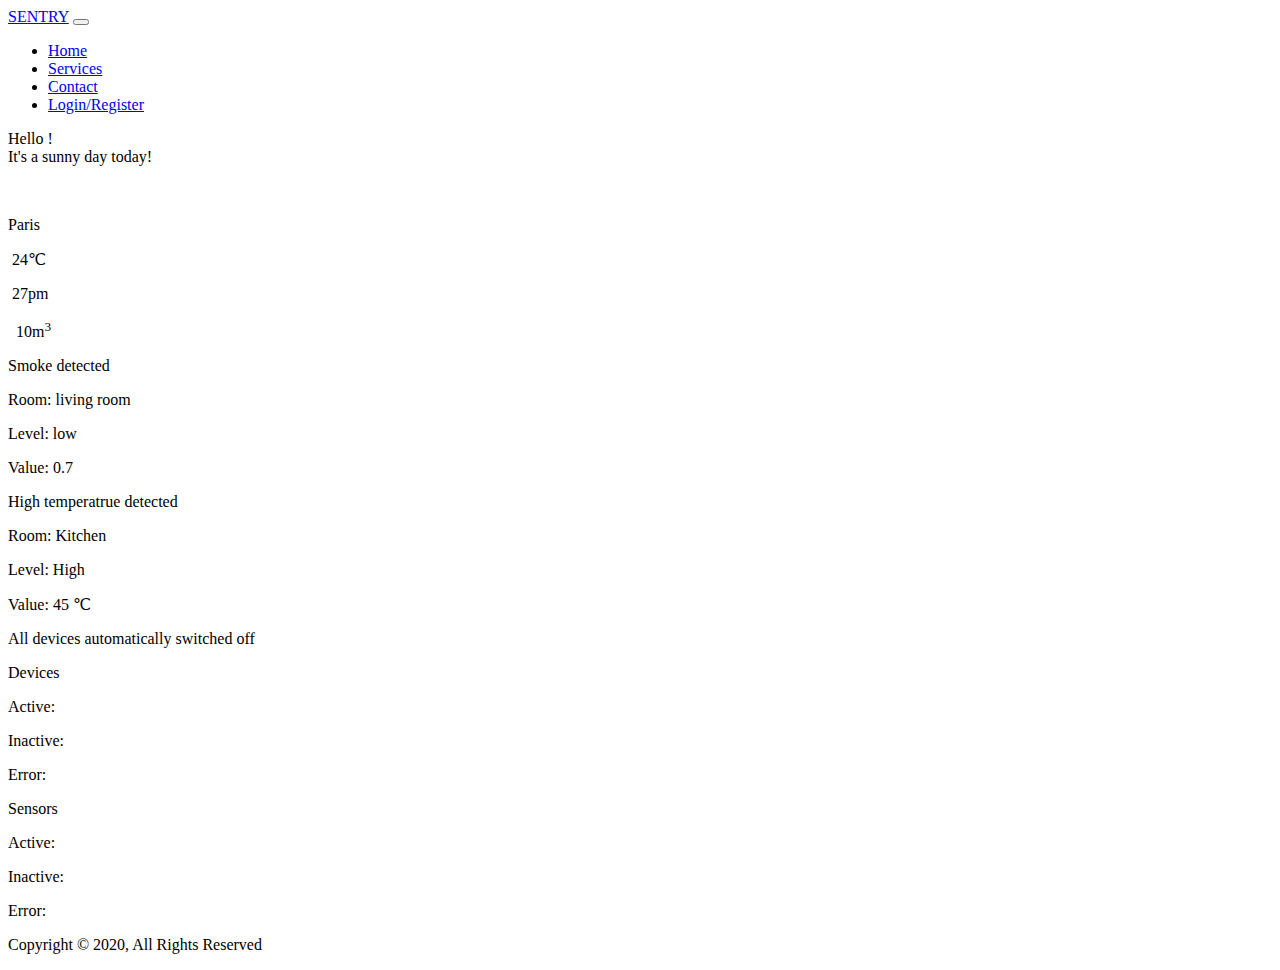
==== Sentry/src/main/resources/templates/dashboard.html @ 83f6f96f "Merge pull request #28 from Sentry-Project/Resminos-patch-5" ====
<!DOCTYPE html>
<html xmlns:th="http://www.thymeleaf.org"
	  xmlns:sec="http://www.thymeleaf.org/thymeleaf-extras-springsecurity3">
<head>
<title>Sentry|Dashboard</title>
  <meta charset="UTF-8">
  <meta http-equiv="X-UA-Compatible" content="IE=edge">
  <meta name="viewport" content="width=device-width, initial-scale=1.0">   
  <link href="https://cdn.jsdelivr.net/npm/bootstrap@5.0.0-beta3/dist/css/bootstrap.min.css" rel="stylesheet" integrity="sha384-eOJMYsd53ii+scO/bJGFsiCZc+5NDVN2yr8+0RDqr0Ql0h+rP48ckxlpbzKgwra6" crossorigin="anonymous">
  <link rel="shortcut icon" type="image/x-icon" href="favicon.ico">
  <link rel="stylesheet" href="https://use.fontawesome.com/releases/v5.15.1/css/all.css" integrity="sha384-vp86vTRFVJgpjF9jiIGPEEqYqlDwgyBgEF109VFjmqGmIY/Y4HV4d3Gp2irVfcrp" crossorigin="anonymous">
  <link rel="preconnect" href="https://fonts.gstatic.com">
 <link href="https://fonts.googleapis.com/css2?family=Karla&display=swap" rel="stylesheet">
  <link rel="stylesheet" th:href="@{/css/style.css}">
</head>

<body>

<!-- MAIN NAVBAR  -->
<nav class="navbar navbar-expand-lg navbar-light sticky-top">
	<div class="container-fluid">
		<a class="navbar-brand" href="#">SENTRY</a>
		<button class="navbar-toggler" type="button" data-bs-toggle="collapse" data-bs-target="#navbarNav" aria-controls="navbarNav" aria-expanded="false" aria-label="Toggle navigation">
			<span class="navbar-toggler-icon"></span>
		</button>
		<div class="collapse navbar-collapse" id="navbarNav">
			<ul class="navbar-nav ms-auto">
				<!--        <span th:if="${session.user}">-->
				<!--          <li th:if="${session.user}" class="nav-item" sec:authorize="isAuthenticated()">-->
				<!--            <a class="nav-link" th:href="@{/dashboard}">Welcome</a>-->
				<!--          </li>-->
				<!--          <li th:if="${session.user}" class="nav-item" sec:authorize="isAuthenticated()">-->
				<!--            <a class="nav-link" th:href="@{/dashboard}">Room</a>-->
				<!--          </li>-->
				<!--          <li th:if="${session.user}" class="nav-item" sec:authorize="isAuthenticated()">-->
				<!--            <a class="nav-link" th:href="@{/dashboard}">Settings</a>-->
				<!--          </li>-->
				<!--          <li th:if="${session.user}" class="nav-item" sec:authorize="isAuthenticated()">-->
				<!--            <a class="nav-link" th:href="@{/logout}">SignOut</a>-->
				<!--          </li>-->
				<!--        </span>-->

				<!--        <span th:unless="${session.user}">-->

				<li class="nav-item">
					<a class="nav-link active" aria-current="page" href="index.html">Home</a>
				</li>
				<li class="nav-item">
					<a class="nav-link" href="#services">Services</a>
				</li>
				<li class="nav-item">
					<a class="nav-link" href="#contact">Contact</a>
				</li>
				<li class="nav-item">
					<a class="nav-link" href="login">Login/Register</a>
				</li>


				<!--        </>span>-->


			</ul>
		</div>
	</div>
</nav>



<script src="https://cdn.jsdelivr.net/npm/bootstrap@5.0.0-beta3/dist/js/bootstrap.bundle.min.js" integrity="sha384-JEW9xMcG8R+pH31jmWH6WWP0WintQrMb4s7ZOdauHnUtxwoG2vI5DkLtS3qm9Ekf" crossorigin="anonymous"></script>
  
<div class="container">

		  <div class="row row-cols-1 align-items-stretch g-4 py-5">
      			<div class="card card-cover h-300 overflow-hidden text-white rounded-10 shadow-lg" id= "board">
      				<div class="row p-5 pb-3 pt-lg-5 align-items-center">
						<div class="col-lg-9 col-md-9 col-sm-12 col-xs-12">

							<p>Hello <span th:text="${session.user.firstName} + ${session.user.lastName}" >!</span>
								<br/>It's a
								sunny day
								today!</p>
						 	<br/>
						 	<p>Paris</p>
				        </div>

			            <div class="col-lg-3 col-md-3 col-sm-12 col-xs-12 p-0">
			            	<div class="row row-cols-3 row-cols-sm-3 row-cols-md-1 row-cols-lg-1" >
			            		<div class="col d-flex align-items-start">
								        <i class="fas fa-temperature-low pt-lg-2"></i>	
								        <p class="pt-lg-2">&nbsp;24&#8451</p>
					            </div>

					            <div class="col d-flex align-items-start">
						            	<i class="fas fa-wind pt-lg-2"></i>		
						            	<p class="pt-lg-2">&nbsp;27pm</p>
					            </div>

					            <div class="col d-flex align-items-start">
						            	<i class="fas fa-tint pt-lg-2"></i> 
						                <p class="pt-lg-2 text-center">&nbsp;&nbsp;10m<sup>3</sup></p>
					            </div>
					        </div>
			            </div>
			        </div>
		        </div>
		    </div>
		
    <div class="row">
    	<div class="col-lg-8 col-md-12 col-sm-12 col-xs-12">
    		<div class="card align-items-start" id="card_info">
    			<div class="card-body py-5">
    			
    			
    	
    				<div class="alert1 d-flex p-3">
						<i class="fas fa-exclamation-circle fa-2x me-4" style="color: green"></i>
						<div class="content">
						      <p>Smoke detected</p>
						      <p>Room: living room</p>
						      <p>Level: low</p>
						      <p>Value: 0.7</p>
						</div>
					</div>
					<div th:each="s: ${sensor}" class="alert1 d-flex p-3">
						<i class="fas fa-exclamation-circle fa-2x me-4" style="color: red"></i>
						<div   class="content">
						
<!-- 							<div th:each="u:${strings}" class="col-md-4 col-sm-12 Kitchen"  > -->
<!--      <img class="img_rooms" src="../images/Kitchenimage.png" th:data-param1="${u.getRId()}" -->
<!-- 		  onclick="getRoom(this.getAttribute('data-param1'))"/> -->
<!-- 		<div class="texte_centrer" > -->
<!-- 		    <div th:text="${u.getrname()}"></div> -->
		    
		    
						     <p >High temperatrue detected</p>
						      <p>Room: Kitchen</p>
						      <p>Level: High</p>
						      
						      
						      <p th:text="${s.getSensorValue()}">Value: 45 &#8451</p>
						</div>
					</div>

                    <div class="p-3">
						<div class="alert alert-danger" role="alert">All devices automatically switched off</div>
					</div>

			    </div>
    	    </div>
        </div>


    	<div class="col-lg-4 col-md-12 col-sm-12 col-xs-12">
    		<div class="py-4">
	    	<div class="pt-lg-2" id="card_info">
	    		<p class="text-center mt-2">Devices</p>
	    		<p class="text-left p-2">Active: <spam th:text="${deviceactive}"></spam></p>
	    		<p class="text-left p-2">Inactive: <spam th:text="${deviceinactive}"></spam></p>
	    		<p class="text-left p-2">Error:  <spam th:text="${deviceerror}"></spam></p>
	    	</div>
	        </div>

	        <div class="py-2">	
	        <div class="pt-lg-2" id="card_info">
	        	<p class="text-center mt-2">Sensors
	        	 </p>
	        	<p class="text-left p-2">Active: <spam th:text="${sensoractive}"></spam></p>
	    		<p class="text-left p-2">Inactive: <spam th:text="${sensorinactive}"> </spam></p>
	    		<p class="text-left p-2">Error: <spam th:text="${sensorerror}"></p>
		    </div> 
		    </div>

    	</div>
    
 	
    </div>
</div>

<!-- FOOTER -->
  <footer id="footer">
    <div class="container">
      <p>Copyright &copy; 2020, All Rights Reserved</p>
    </div>
  </footer>

</body>
</html>
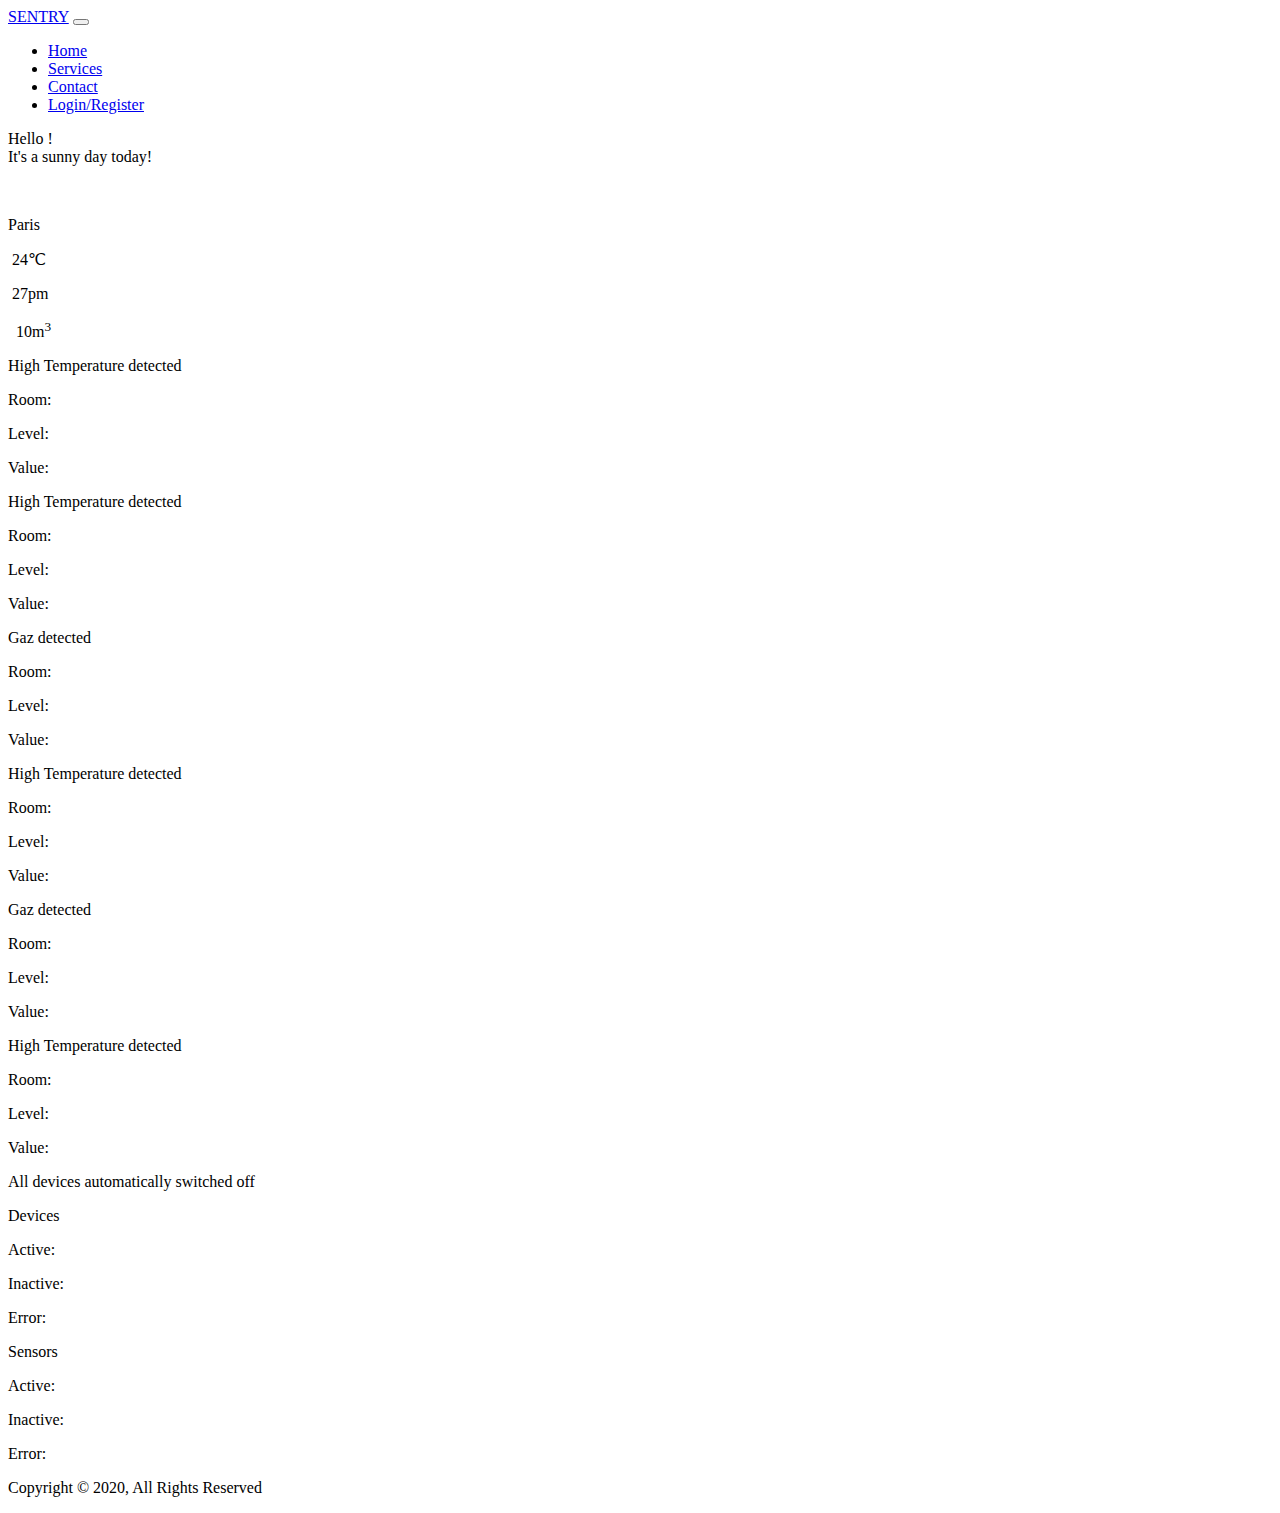
==== commit d0c65d8d: "Alert updates (#31)" ====
--- a/Sentry/src/main/resources/templates/dashboard.html
+++ b/Sentry/src/main/resources/templates/dashboard.html
@@ -110,40 +110,75 @@
     		<div class="card align-items-start" id="card_info">
     			<div class="card-body py-5">
     			
-    			
-    	
-    				<div class="alert1 d-flex p-3">
-						<i class="fas fa-exclamation-circle fa-2x me-4" style="color: green"></i>
-						<div class="content">
-						      <p>Smoke detected</p>
-						      <p>Room: living room</p>
-						      <p>Level: low</p>
-						      <p>Value: 0.7</p>
-						</div>
+
+    				<div th:each="s: ${sensor}" class="alert1 d-flex p-3">
+    					
+						<i th:if="${map.get(s).getSensorType() == 'Temperature'} and ${s.getSensorValue() > 60}" class="fas fa-exclamation-circle fa-2x me-4" style="color: red"></i>
+						<div th:if="${map.get(s).getSensorType() == 'Temperature'} and ${s.getSensorValue() > 60}" class="content">
+						      <p>High Temperature detected</p>
+						      <p>Room: <spam th:text="${map.get(s).getRoom().getrname()}"></spam> </p>
+						      <p>Level: <spam th:text="${highlevel}"></spam> </p>
+						      <p> Value: <spam  th:text="${s.getSensorValue()}"></spam>  </p>
+						
+						</div>
+						
+						<i th:if="${map.get(s).getSensorType() == 'Temperature'} and ${s.getSensorValue() > 50} and ${s.getSensorValue() < 60}" class="fas fa-exclamation-circle fa-2x me-4" style="color: green"></i>
+						<div th:if="${map.get(s).getSensorType() == 'Temperature'} and ${s.getSensorValue() > 50} and ${s.getSensorValue() < 60}" class="content">
+						      <p>High Temperature detected</p>
+						      <p>Room: <spam th:text="${map.get(s).getRoom().getrname()}"></spam> </p>
+						      <p>Level: <spam th:text="${lowlevel}"></spam> </p>
+						      <p> Value: <spam  th:text="${s.getSensorValue()}"></spam>  </p>
+						
+						</div>
+						
+						
+						
+						
+						<i th:if="${map.get(s).getSensorType() == 'Gas'} and ${s.getSensorValue() > 50} and ${s.getSensorValue() < 60}" class="fas fa-exclamation-circle fa-2x me-4" style="color: green"></i>
+						<div th:if="${map.get(s).getSensorType() == 'Gas'} and ${s.getSensorValue() > 50} and ${s.getSensorValue() < 60}" class="content">
+						      <p>Gaz detected</p>
+						      <p>Room: <spam th:text="${map.get(s).getRoom().getrname()}"></spam> </p>
+						      <p>Level: <spam th:text="${lowlevel}"></spam> </p>
+						      <p> Value: <spam  th:text="${s.getSensorValue()}"></spam>  </p>
+						
+						</div>
+						
+						<i th:if="${map.get(s).getSensorType() == 'Gas'} and ${s.getSensorValue() > 60}" class="fas fa-exclamation-circle fa-2x me-4" style="color: red"></i>
+						<div th:if="${map.get(s).getSensorType() == 'Gas'} and ${s.getSensorValue() > 60}" class="content">
+						      <p>High Temperature detected</p>
+						      <p>Room: <spam th:text="${map.get(s).getRoom().getrname()}"></spam> </p>
+						      <p>Level: <spam th:text="${highlevel}"></spam> </p>
+						      <p> Value: <spam  th:text="${s.getSensorValue()}"></spam>  </p>
+						
+						</div>
+						
+						
+						<i th:if="${map.get(s).getSensorType() == 'Water'} and ${s.getSensorValue() > 50} and ${s.getSensorValue() < 60}" class="fas fa-exclamation-circle fa-2x me-4" style="color: green"></i>
+						<div th:if="${map.get(s).getSensorType() == 'Water'} and ${s.getSensorValue() > 50} and ${s.getSensorValue() < 60}" class="content">
+						      <p>Gaz detected</p>
+						      <p>Room: <spam th:text="${map.get(s).getRoom().getrname()}"></spam> </p>
+						      <p>Level: <spam th:text="${lowlevel}"></spam> </p>
+						      <p> Value: <spam  th:text="${s.getSensorValue()}"></spam>  </p>
+						
+						</div>
+						
+						<i th:if="${map.get(s).getSensorType() == 'Water'} and ${s.getSensorValue() > 60}" class="fas fa-exclamation-circle fa-2x me-4" style="color: red"></i>
+						<div th:if="${map.get(s).getSensorType() == 'Water'} and ${s.getSensorValue() > 60}" class="content">
+						      <p>High Temperature detected</p>
+						      <p>Room: <spam th:text="${map.get(s).getRoom().getrname()}"></spam> </p>
+						      <p>Level: <spam th:text="${highlevel}"></spam> </p>
+						      <p> Value: <spam  th:text="${s.getSensorValue()}"></spam>  </p>
+						
+						</div>
+						
+				
 					</div>
-					<div th:each="s: ${sensor}" class="alert1 d-flex p-3">
-						<i class="fas fa-exclamation-circle fa-2x me-4" style="color: red"></i>
-						<div   class="content">
-						
-<!-- 							<div th:each="u:${strings}" class="col-md-4 col-sm-12 Kitchen"  > -->
-<!--      <img class="img_rooms" src="../images/Kitchenimage.png" th:data-param1="${u.getRId()}" -->
-<!-- 		  onclick="getRoom(this.getAttribute('data-param1'))"/> -->
-<!-- 		<div class="texte_centrer" > -->
-<!-- 		    <div th:text="${u.getrname()}"></div> -->
-		    
-		    
-						     <p >High temperatrue detected</p>
-						      <p>Room: Kitchen</p>
-						      <p>Level: High</p>
-						      
-						      
-						      <p th:text="${s.getSensorValue()}">Value: 45 &#8451</p>
-						</div>
-					</div>
-
-                    <div class="p-3">
-						<div class="alert alert-danger" role="alert">All devices automatically switched off</div>
-					</div>
+					
+					<div class="p-3">
+						<div  th:if="${hightemperature} or ${highwater} or ${highgas}" class="alert alert-danger" role="alert">All devices automatically switched off</div>
+						</div>
+
+                   
 
 			    </div>
     	    </div>
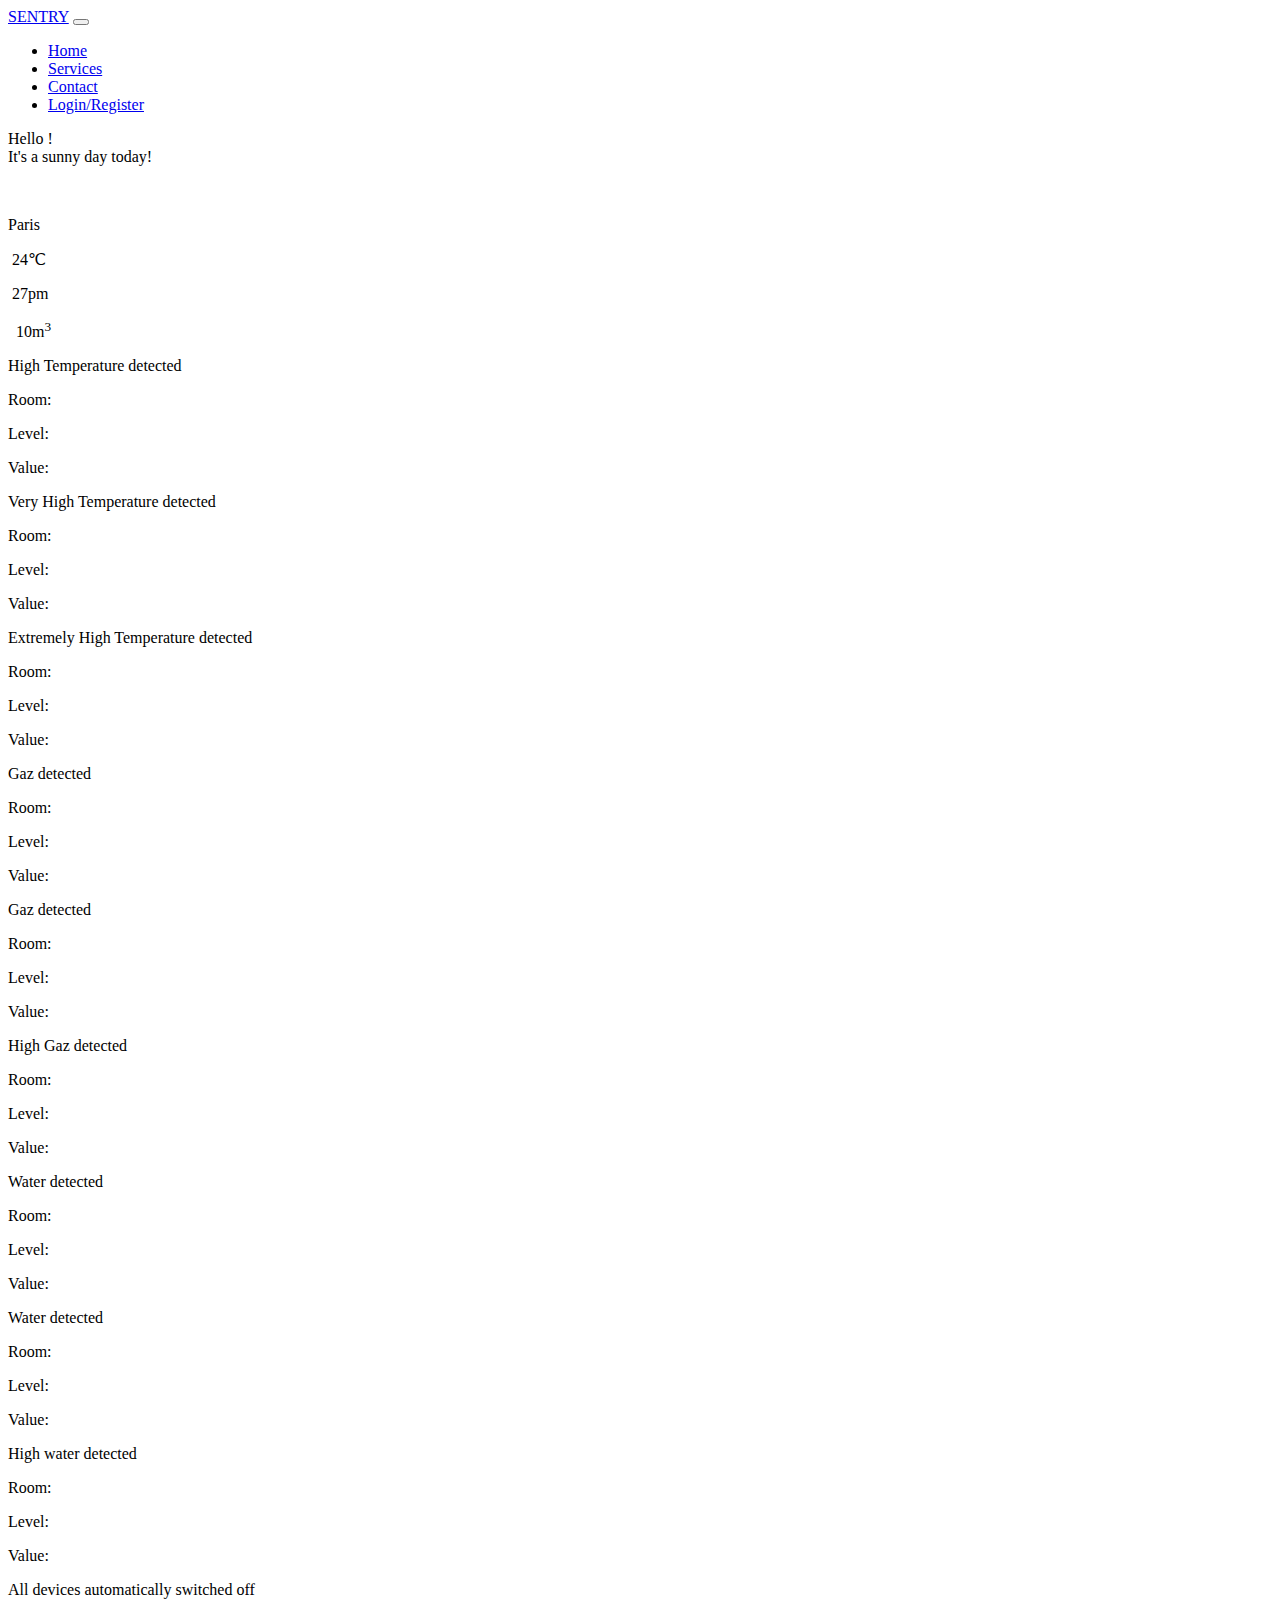
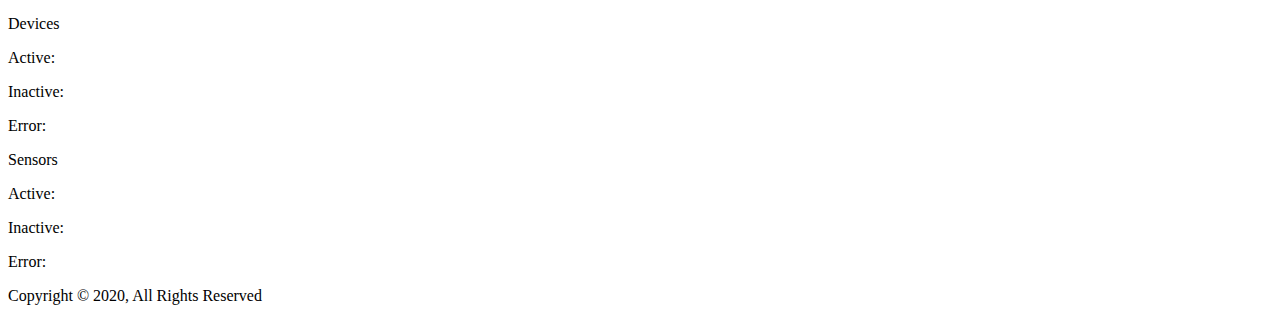
==== commit c0be32a2: "updates on alerts dashboard (#32)" ====
--- a/Sentry/src/main/resources/templates/dashboard.html
+++ b/Sentry/src/main/resources/templates/dashboard.html
@@ -122,9 +122,18 @@
 						
 						</div>
 						
-						<i th:if="${map.get(s).getSensorType() == 'Temperature'} and ${s.getSensorValue() > 50} and ${s.getSensorValue() < 60}" class="fas fa-exclamation-circle fa-2x me-4" style="color: green"></i>
+						<i th:if="${map.get(s).getSensorType() == 'Temperature'} and ${s.getSensorValue() > 50} and ${s.getSensorValue() < 60}" class="fas fa-exclamation-circle fa-2x me-4" style="color: yellow"></i>
 						<div th:if="${map.get(s).getSensorType() == 'Temperature'} and ${s.getSensorValue() > 50} and ${s.getSensorValue() < 60}" class="content">
-						      <p>High Temperature detected</p>
+						      <p>Very High Temperature detected</p>
+						      <p>Room: <spam th:text="${map.get(s).getRoom().getrname()}"></spam> </p>
+						      <p>Level: <spam th:text="${middlelevel}"></spam> </p>
+						      <p> Value: <spam  th:text="${s.getSensorValue()}"></spam>  </p>
+						
+						</div>
+						
+						<i th:if="${map.get(s).getSensorType() == 'Temperature'} and ${s.getSensorValue() > 40} and ${s.getSensorValue() < 50}" class="fas fa-exclamation-circle fa-2x me-4" style="color: green"></i>
+						<div th:if="${map.get(s).getSensorType() == 'Temperature'} and ${s.getSensorValue() > 40} and ${s.getSensorValue() < 50}" class="content">
+						      <p>Extremely High Temperature detected</p>
 						      <p>Room: <spam th:text="${map.get(s).getRoom().getrname()}"></spam> </p>
 						      <p>Level: <spam th:text="${lowlevel}"></spam> </p>
 						      <p> Value: <spam  th:text="${s.getSensorValue()}"></spam>  </p>
@@ -132,10 +141,8 @@
 						</div>
 						
 						
-						
-						
-						<i th:if="${map.get(s).getSensorType() == 'Gas'} and ${s.getSensorValue() > 50} and ${s.getSensorValue() < 60}" class="fas fa-exclamation-circle fa-2x me-4" style="color: green"></i>
-						<div th:if="${map.get(s).getSensorType() == 'Gas'} and ${s.getSensorValue() > 50} and ${s.getSensorValue() < 60}" class="content">
+						<i th:if="${map.get(s).getSensorType() == 'Gas'} and ${s.getSensorValue() > 30} and ${s.getSensorValue() < 35}" class="fas fa-exclamation-circle fa-2x me-4" style="color: green"></i>
+						<div th:if="${map.get(s).getSensorType() == 'Gas'} and ${s.getSensorValue() > 30} and ${s.getSensorValue() < 35}" class="content">
 						      <p>Gaz detected</p>
 						      <p>Room: <spam th:text="${map.get(s).getRoom().getrname()}"></spam> </p>
 						      <p>Level: <spam th:text="${lowlevel}"></spam> </p>
@@ -143,9 +150,19 @@
 						
 						</div>
 						
-						<i th:if="${map.get(s).getSensorType() == 'Gas'} and ${s.getSensorValue() > 60}" class="fas fa-exclamation-circle fa-2x me-4" style="color: red"></i>
-						<div th:if="${map.get(s).getSensorType() == 'Gas'} and ${s.getSensorValue() > 60}" class="content">
-						      <p>High Temperature detected</p>
+						<i th:if="${map.get(s).getSensorType() == 'Gas'} and ${s.getSensorValue() > 35} and ${s.getSensorValue() < 45}" class="fas fa-exclamation-circle fa-2x me-4" style="color: yellow"></i>
+						<div th:if="${map.get(s).getSensorType() == 'Gas'} and ${s.getSensorValue() > 35} and ${s.getSensorValue() < 45}" class="content">
+						      <p>Gaz detected</p>
+						      <p>Room: <spam th:text="${map.get(s).getRoom().getrname()}"></spam> </p>
+						      <p>Level: <spam th:text="${middlelevel}"></spam> </p>
+						      <p> Value: <spam  th:text="${s.getSensorValue()}"></spam>  </p>
+						
+						</div>
+						
+						
+						<i th:if="${map.get(s).getSensorType() == 'Gas'} and ${s.getSensorValue() > 45}" class="fas fa-exclamation-circle fa-2x me-4" style="color: red"></i>
+						<div th:if="${map.get(s).getSensorType() == 'Gas'} and ${s.getSensorValue() > 45}" class="content">
+						      <p>High Gaz detected</p>
 						      <p>Room: <spam th:text="${map.get(s).getRoom().getrname()}"></spam> </p>
 						      <p>Level: <spam th:text="${highlevel}"></spam> </p>
 						      <p> Value: <spam  th:text="${s.getSensorValue()}"></spam>  </p>
@@ -153,18 +170,29 @@
 						</div>
 						
 						
-						<i th:if="${map.get(s).getSensorType() == 'Water'} and ${s.getSensorValue() > 50} and ${s.getSensorValue() < 60}" class="fas fa-exclamation-circle fa-2x me-4" style="color: green"></i>
-						<div th:if="${map.get(s).getSensorType() == 'Water'} and ${s.getSensorValue() > 50} and ${s.getSensorValue() < 60}" class="content">
-						      <p>Gaz detected</p>
+						<i th:if="${map.get(s).getSensorType() == 'Water'} and ${s.getSensorValue() > 0.008} and ${s.getSensorValue() < 0.02}" class="fas fa-exclamation-circle fa-2x me-4" style="color: green"></i>
+						<div th:if="${map.get(s).getSensorType() == 'Water'} and ${s.getSensorValue() > 0.008} and ${s.getSensorValue() < 0.02}" class="content">
+						      <p>Water detected</p>
 						      <p>Room: <spam th:text="${map.get(s).getRoom().getrname()}"></spam> </p>
 						      <p>Level: <spam th:text="${lowlevel}"></spam> </p>
 						      <p> Value: <spam  th:text="${s.getSensorValue()}"></spam>  </p>
 						
 						</div>
 						
-						<i th:if="${map.get(s).getSensorType() == 'Water'} and ${s.getSensorValue() > 60}" class="fas fa-exclamation-circle fa-2x me-4" style="color: red"></i>
-						<div th:if="${map.get(s).getSensorType() == 'Water'} and ${s.getSensorValue() > 60}" class="content">
-						      <p>High Temperature detected</p>
+						
+						<i th:if="${map.get(s).getSensorType() == 'Water'} and ${s.getSensorValue() > 0.02} and ${s.getSensorValue() < 0.05}" class="fas fa-exclamation-circle fa-2x me-4" style="color: yellow"></i>
+						<div th:if="${map.get(s).getSensorType() == 'Water'} and ${s.getSensorValue() > 0.02} and ${s.getSensorValue() < 0.05}" class="content">
+						      <p>Water detected</p>
+						      <p>Room: <spam th:text="${map.get(s).getRoom().getrname()}"></spam> </p>
+						      <p>Level: <spam th:text="${middlelevel}"></spam> </p>
+						      <p> Value: <spam  th:text="${s.getSensorValue()}"></spam>  </p>
+						
+						</div>
+						
+						
+						<i th:if="${map.get(s).getSensorType() == 'Water'} and ${s.getSensorValue() > 0.05}" class="fas fa-exclamation-circle fa-2x me-4" style="color: red"></i>
+						<div th:if="${map.get(s).getSensorType() == 'Water'} and ${s.getSensorValue() > 0.05}" class="content">
+						      <p>High water detected</p>
 						      <p>Room: <spam th:text="${map.get(s).getRoom().getrname()}"></spam> </p>
 						      <p>Level: <spam th:text="${highlevel}"></spam> </p>
 						      <p> Value: <spam  th:text="${s.getSensorValue()}"></spam>  </p>
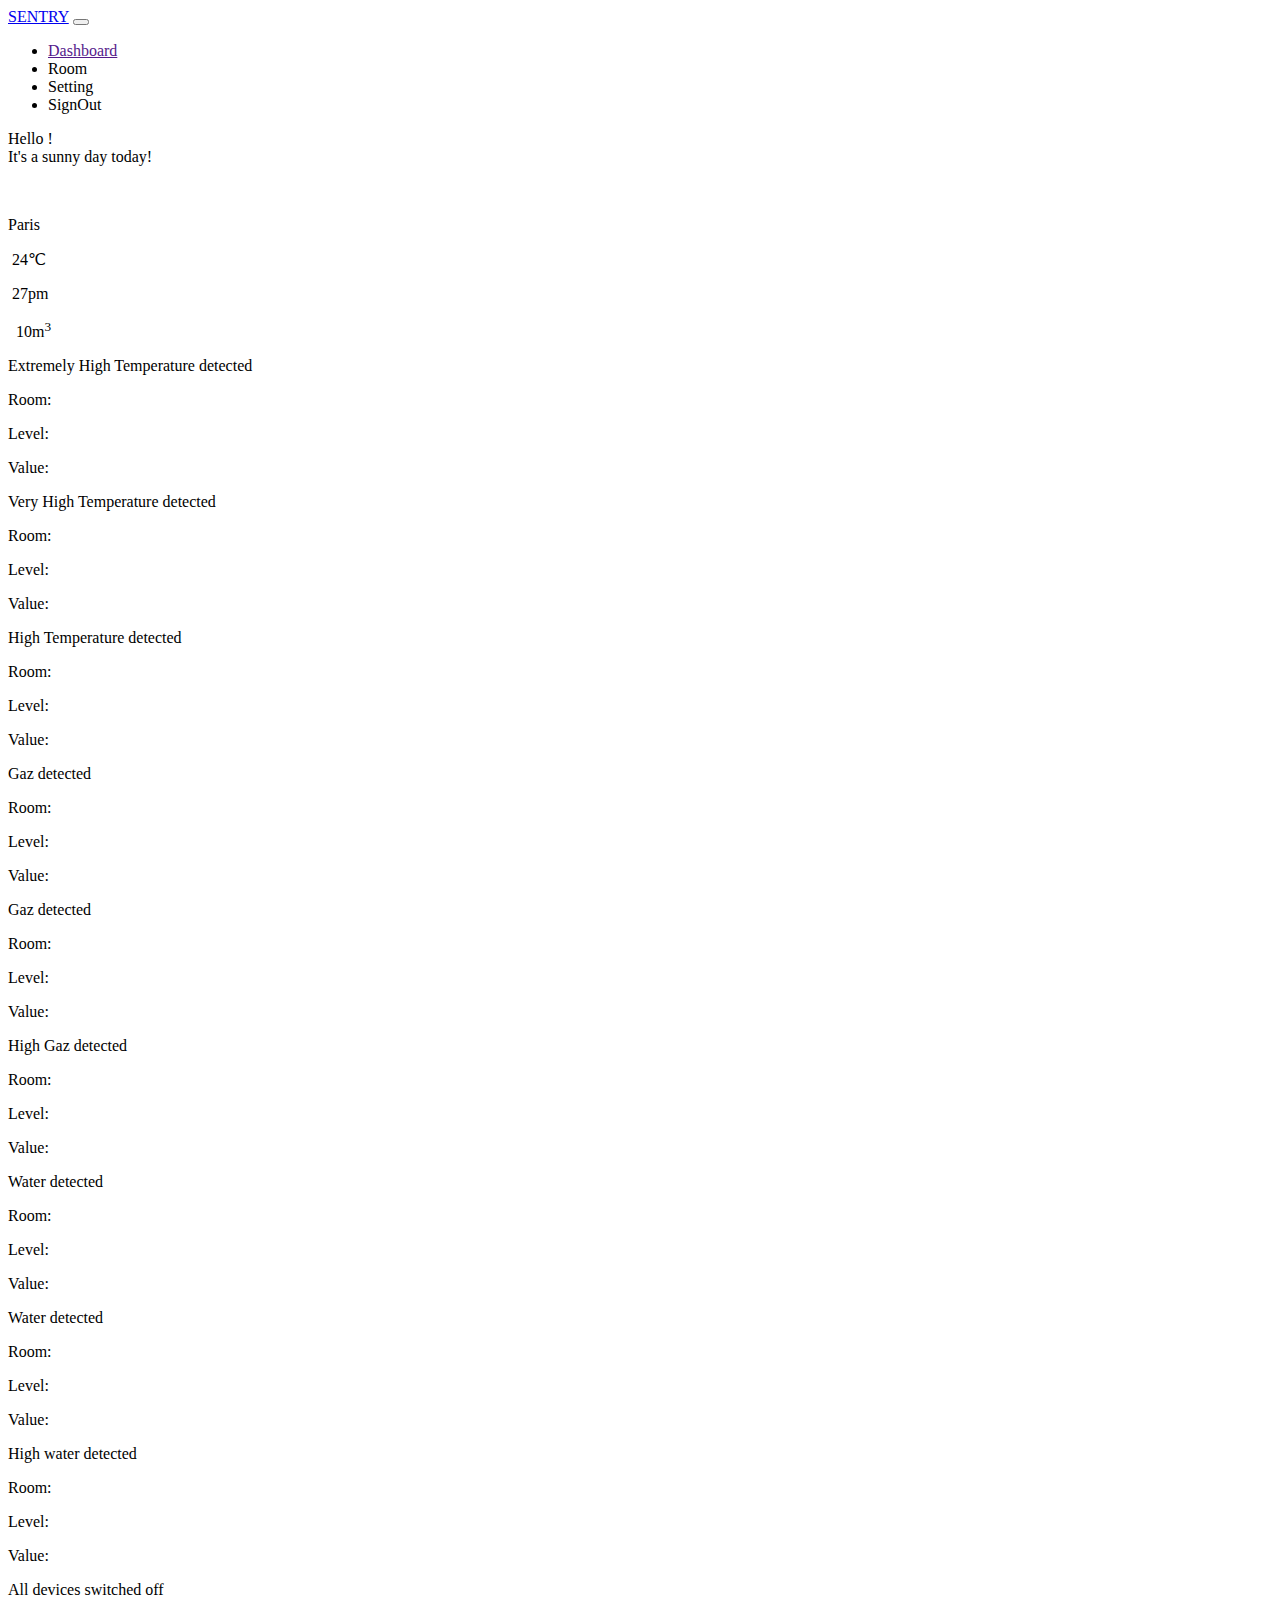
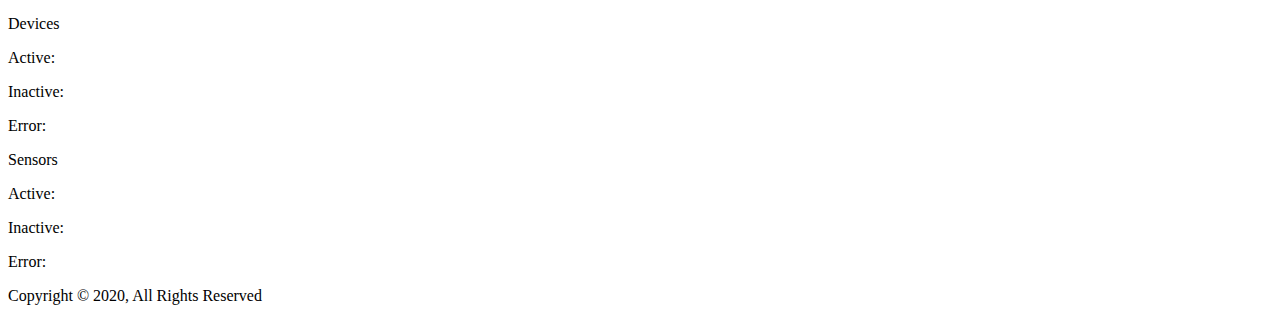
==== commit 4b90061f: "navigational bar" ====
--- a/Sentry/src/main/resources/templates/dashboard.html
+++ b/Sentry/src/main/resources/templates/dashboard.html
@@ -12,6 +12,7 @@
   <link rel="preconnect" href="https://fonts.gstatic.com">
  <link href="https://fonts.googleapis.com/css2?family=Karla&display=swap" rel="stylesheet">
   <link rel="stylesheet" th:href="@{/css/style.css}">
+  	<script type="text/javascript" src="//ajax.googleapis.com/ajax/libs/jquery/2.0.0/jquery.min.js"></script>
 </head>
 
 <body>
@@ -43,16 +44,16 @@
 				<!--        <span th:unless="${session.user}">-->
 
 				<li class="nav-item">
-					<a class="nav-link active" aria-current="page" href="index.html">Home</a>
-				</li>
-				<li class="nav-item">
-					<a class="nav-link" href="#services">Services</a>
-				</li>
-				<li class="nav-item">
-					<a class="nav-link" href="#contact">Contact</a>
-				</li>
-				<li class="nav-item">
-					<a class="nav-link" href="login">Login/Register</a>
+					<a class="nav-link active" aria-current="page" href="">Dashboard</a>
+				</li>
+				<li class="nav-item">
+					<a class="nav-link" th:href="@{/room}">Room</a>
+				</li>
+				<li class="nav-item">
+					<a class="nav-link" th:href="@{/setting}">Setting</a>
+				</li>
+				<li class="nav-item">
+					<a class="nav-link" th:href="@{/logout}">SignOut</a>
 				</li>
 
 
@@ -113,85 +114,85 @@
 
     				<div th:each="s: ${sensor}" class="alert1 d-flex p-3">
     					
-						<i th:if="${map.get(s).getSensorType() == 'Temperature'} and ${s.getSensorValue() > 60}" class="fas fa-exclamation-circle fa-2x me-4" style="color: red"></i>
-						<div th:if="${map.get(s).getSensorType() == 'Temperature'} and ${s.getSensorValue() > 60}" class="content">
+						<i th:if="${map.get(s).getSensorType() == 'Temperature'} and ${s.getSensorValue() >= 60}" class="fas fa-exclamation-circle fa-2x me-4" style="color: red"></i>
+						<div th:if="${map.get(s).getSensorType() == 'Temperature'} and ${s.getSensorValue() >= 60}" class="content">
+						      <p>Extremely High Temperature detected</p>
+						      <p>Room: <spam th:text="${map.get(s).getRoom().getrname()}"></spam> </p>
+						      <p>Level: <spam th:text="${highlevel}"></spam> </p>
+						      <p> Value: <spam  th:text="${s.getSensorValue()}"></spam>  </p>
+						
+						</div>
+						
+						<i th:if="${map.get(s).getSensorType() == 'Temperature'} and ${s.getSensorValue() >= 50} and ${s.getSensorValue() < 60}" class="fas fa-exclamation-circle fa-2x me-4" style="color: yellow"></i>
+						<div th:if="${map.get(s).getSensorType() == 'Temperature'} and ${s.getSensorValue() >= 50} and ${s.getSensorValue() < 60}" class="content">
+						      <p>Very High Temperature detected</p>
+						      <p>Room: <spam th:text="${map.get(s).getRoom().getrname()}"></spam> </p>
+						      <p>Level: <spam th:text="${middlelevel}"></spam> </p>
+						      <p> Value: <spam  th:text="${s.getSensorValue()}"></spam>  </p>
+						
+						</div>
+						
+						<i th:if="${map.get(s).getSensorType() == 'Temperature'} and ${s.getSensorValue() >= 40} and ${s.getSensorValue() < 50}" class="fas fa-exclamation-circle fa-2x me-4" style="color: green"></i>
+						<div th:if="${map.get(s).getSensorType() == 'Temperature'} and ${s.getSensorValue() >= 40} and ${s.getSensorValue() < 50}" class="content">
 						      <p>High Temperature detected</p>
 						      <p>Room: <spam th:text="${map.get(s).getRoom().getrname()}"></spam> </p>
+						      <p>Level: <spam th:text="${lowlevel}"></spam> </p>
+						      <p> Value: <spam  th:text="${s.getSensorValue()}"></spam>  </p>
+						
+						</div>
+						
+						
+						<i th:if="${map.get(s).getSensorType() == 'Gas'} and ${s.getSensorValue() >= 30} and ${s.getSensorValue() < 35}" class="fas fa-exclamation-circle fa-2x me-4" style="color: green"></i>
+						<div th:if="${map.get(s).getSensorType() == 'Gas'} and ${s.getSensorValue() >= 30} and ${s.getSensorValue() < 35}" class="content">
+						      <p>Gaz detected</p>
+						      <p>Room: <spam th:text="${map.get(s).getRoom().getrname()}"></spam> </p>
+						      <p>Level: <spam th:text="${lowlevel}"></spam> </p>
+						      <p> Value: <spam  th:text="${s.getSensorValue()}"></spam>  </p>
+						
+						</div>
+						
+						<i th:if="${map.get(s).getSensorType() == 'Gas'} and ${s.getSensorValue() >= 35} and ${s.getSensorValue() < 45}" class="fas fa-exclamation-circle fa-2x me-4" style="color: yellow"></i>
+						<div th:if="${map.get(s).getSensorType() == 'Gas'} and ${s.getSensorValue() >= 35} and ${s.getSensorValue() < 45}" class="content">
+						      <p>Gaz detected</p>
+						      <p>Room: <spam th:text="${map.get(s).getRoom().getrname()}"></spam> </p>
+						      <p>Level: <spam th:text="${middlelevel}"></spam> </p>
+						      <p> Value: <spam  th:text="${s.getSensorValue()}"></spam>  </p>
+						
+						</div>
+						
+						
+						<i th:if="${map.get(s).getSensorType() == 'Gas'} and ${s.getSensorValue() >= 45}" class="fas fa-exclamation-circle fa-2x me-4" style="color: red"></i>
+						<div th:if="${map.get(s).getSensorType() == 'Gas'} and ${s.getSensorValue() >= 45}" class="content">
+						      <p>High Gaz detected</p>
+						      <p>Room: <spam th:text="${map.get(s).getRoom().getrname()}"></spam> </p>
 						      <p>Level: <spam th:text="${highlevel}"></spam> </p>
 						      <p> Value: <spam  th:text="${s.getSensorValue()}"></spam>  </p>
 						
 						</div>
 						
-						<i th:if="${map.get(s).getSensorType() == 'Temperature'} and ${s.getSensorValue() > 50} and ${s.getSensorValue() < 60}" class="fas fa-exclamation-circle fa-2x me-4" style="color: yellow"></i>
-						<div th:if="${map.get(s).getSensorType() == 'Temperature'} and ${s.getSensorValue() > 50} and ${s.getSensorValue() < 60}" class="content">
-						      <p>Very High Temperature detected</p>
+						
+						<i th:if="${map.get(s).getSensorType() == 'Water'} and ${s.getSensorValue() >= 0.008} and ${s.getSensorValue() < 0.02}" class="fas fa-exclamation-circle fa-2x me-4" style="color: green"></i>
+						<div th:if="${map.get(s).getSensorType() == 'Water'} and ${s.getSensorValue() >= 0.008} and ${s.getSensorValue() < 0.02}" class="content">
+						      <p>Water detected</p>
+						      <p>Room: <spam th:text="${map.get(s).getRoom().getrname()}"></spam> </p>
+						      <p>Level: <spam th:text="${lowlevel}"></spam> </p>
+						      <p> Value: <spam  th:text="${s.getSensorValue()}"></spam>  </p>
+						
+						</div>
+						
+						
+						<i th:if="${map.get(s).getSensorType() == 'Water'} and ${s.getSensorValue() >= 0.02} and ${s.getSensorValue() < 0.05}" class="fas fa-exclamation-circle fa-2x me-4" style="color: yellow"></i>
+						<div th:if="${map.get(s).getSensorType() == 'Water'} and ${s.getSensorValue() >= 0.02} and ${s.getSensorValue() < 0.05}" class="content">
+						      <p>Water detected</p>
 						      <p>Room: <spam th:text="${map.get(s).getRoom().getrname()}"></spam> </p>
 						      <p>Level: <spam th:text="${middlelevel}"></spam> </p>
 						      <p> Value: <spam  th:text="${s.getSensorValue()}"></spam>  </p>
 						
 						</div>
 						
-						<i th:if="${map.get(s).getSensorType() == 'Temperature'} and ${s.getSensorValue() > 40} and ${s.getSensorValue() < 50}" class="fas fa-exclamation-circle fa-2x me-4" style="color: green"></i>
-						<div th:if="${map.get(s).getSensorType() == 'Temperature'} and ${s.getSensorValue() > 40} and ${s.getSensorValue() < 50}" class="content">
-						      <p>Extremely High Temperature detected</p>
-						      <p>Room: <spam th:text="${map.get(s).getRoom().getrname()}"></spam> </p>
-						      <p>Level: <spam th:text="${lowlevel}"></spam> </p>
-						      <p> Value: <spam  th:text="${s.getSensorValue()}"></spam>  </p>
-						
-						</div>
-						
-						
-						<i th:if="${map.get(s).getSensorType() == 'Gas'} and ${s.getSensorValue() > 30} and ${s.getSensorValue() < 35}" class="fas fa-exclamation-circle fa-2x me-4" style="color: green"></i>
-						<div th:if="${map.get(s).getSensorType() == 'Gas'} and ${s.getSensorValue() > 30} and ${s.getSensorValue() < 35}" class="content">
-						      <p>Gaz detected</p>
-						      <p>Room: <spam th:text="${map.get(s).getRoom().getrname()}"></spam> </p>
-						      <p>Level: <spam th:text="${lowlevel}"></spam> </p>
-						      <p> Value: <spam  th:text="${s.getSensorValue()}"></spam>  </p>
-						
-						</div>
-						
-						<i th:if="${map.get(s).getSensorType() == 'Gas'} and ${s.getSensorValue() > 35} and ${s.getSensorValue() < 45}" class="fas fa-exclamation-circle fa-2x me-4" style="color: yellow"></i>
-						<div th:if="${map.get(s).getSensorType() == 'Gas'} and ${s.getSensorValue() > 35} and ${s.getSensorValue() < 45}" class="content">
-						      <p>Gaz detected</p>
-						      <p>Room: <spam th:text="${map.get(s).getRoom().getrname()}"></spam> </p>
-						      <p>Level: <spam th:text="${middlelevel}"></spam> </p>
-						      <p> Value: <spam  th:text="${s.getSensorValue()}"></spam>  </p>
-						
-						</div>
-						
-						
-						<i th:if="${map.get(s).getSensorType() == 'Gas'} and ${s.getSensorValue() > 45}" class="fas fa-exclamation-circle fa-2x me-4" style="color: red"></i>
-						<div th:if="${map.get(s).getSensorType() == 'Gas'} and ${s.getSensorValue() > 45}" class="content">
-						      <p>High Gaz detected</p>
-						      <p>Room: <spam th:text="${map.get(s).getRoom().getrname()}"></spam> </p>
-						      <p>Level: <spam th:text="${highlevel}"></spam> </p>
-						      <p> Value: <spam  th:text="${s.getSensorValue()}"></spam>  </p>
-						
-						</div>
-						
-						
-						<i th:if="${map.get(s).getSensorType() == 'Water'} and ${s.getSensorValue() > 0.008} and ${s.getSensorValue() < 0.02}" class="fas fa-exclamation-circle fa-2x me-4" style="color: green"></i>
-						<div th:if="${map.get(s).getSensorType() == 'Water'} and ${s.getSensorValue() > 0.008} and ${s.getSensorValue() < 0.02}" class="content">
-						      <p>Water detected</p>
-						      <p>Room: <spam th:text="${map.get(s).getRoom().getrname()}"></spam> </p>
-						      <p>Level: <spam th:text="${lowlevel}"></spam> </p>
-						      <p> Value: <spam  th:text="${s.getSensorValue()}"></spam>  </p>
-						
-						</div>
-						
-						
-						<i th:if="${map.get(s).getSensorType() == 'Water'} and ${s.getSensorValue() > 0.02} and ${s.getSensorValue() < 0.05}" class="fas fa-exclamation-circle fa-2x me-4" style="color: yellow"></i>
-						<div th:if="${map.get(s).getSensorType() == 'Water'} and ${s.getSensorValue() > 0.02} and ${s.getSensorValue() < 0.05}" class="content">
-						      <p>Water detected</p>
-						      <p>Room: <spam th:text="${map.get(s).getRoom().getrname()}"></spam> </p>
-						      <p>Level: <spam th:text="${middlelevel}"></spam> </p>
-						      <p> Value: <spam  th:text="${s.getSensorValue()}"></spam>  </p>
-						
-						</div>
-						
-						
-						<i th:if="${map.get(s).getSensorType() == 'Water'} and ${s.getSensorValue() > 0.05}" class="fas fa-exclamation-circle fa-2x me-4" style="color: red"></i>
-						<div th:if="${map.get(s).getSensorType() == 'Water'} and ${s.getSensorValue() > 0.05}" class="content">
+						
+						<i th:if="${map.get(s).getSensorType() == 'Water'} and ${s.getSensorValue() >= 0.05}" class="fas fa-exclamation-circle fa-2x me-4" style="color: red"></i>
+						<div th:if="${map.get(s).getSensorType() == 'Water'} and ${s.getSensorValue() >= 0.05}" class="content">
 						      <p>High water detected</p>
 						      <p>Room: <spam th:text="${map.get(s).getRoom().getrname()}"></spam> </p>
 						      <p>Level: <spam th:text="${highlevel}"></spam> </p>
@@ -203,7 +204,7 @@
 					</div>
 					
 					<div class="p-3">
-						<div  th:if="${hightemperature} or ${highwater} or ${highgas}" class="alert alert-danger" role="alert">All devices automatically switched off</div>
+						<div  th:if="${hightemperature} or ${highwater} or ${highgas}" class="alert alert-danger" role="alert" id="offdevicebutton"onclick="offdevice()" >All devices switched off</div>
 						</div>
 
                    
@@ -246,5 +247,6 @@
     </div>
   </footer>
 
+<script th:src="@{/js/offdevice.js}"> </script>
 </body>
 </html>
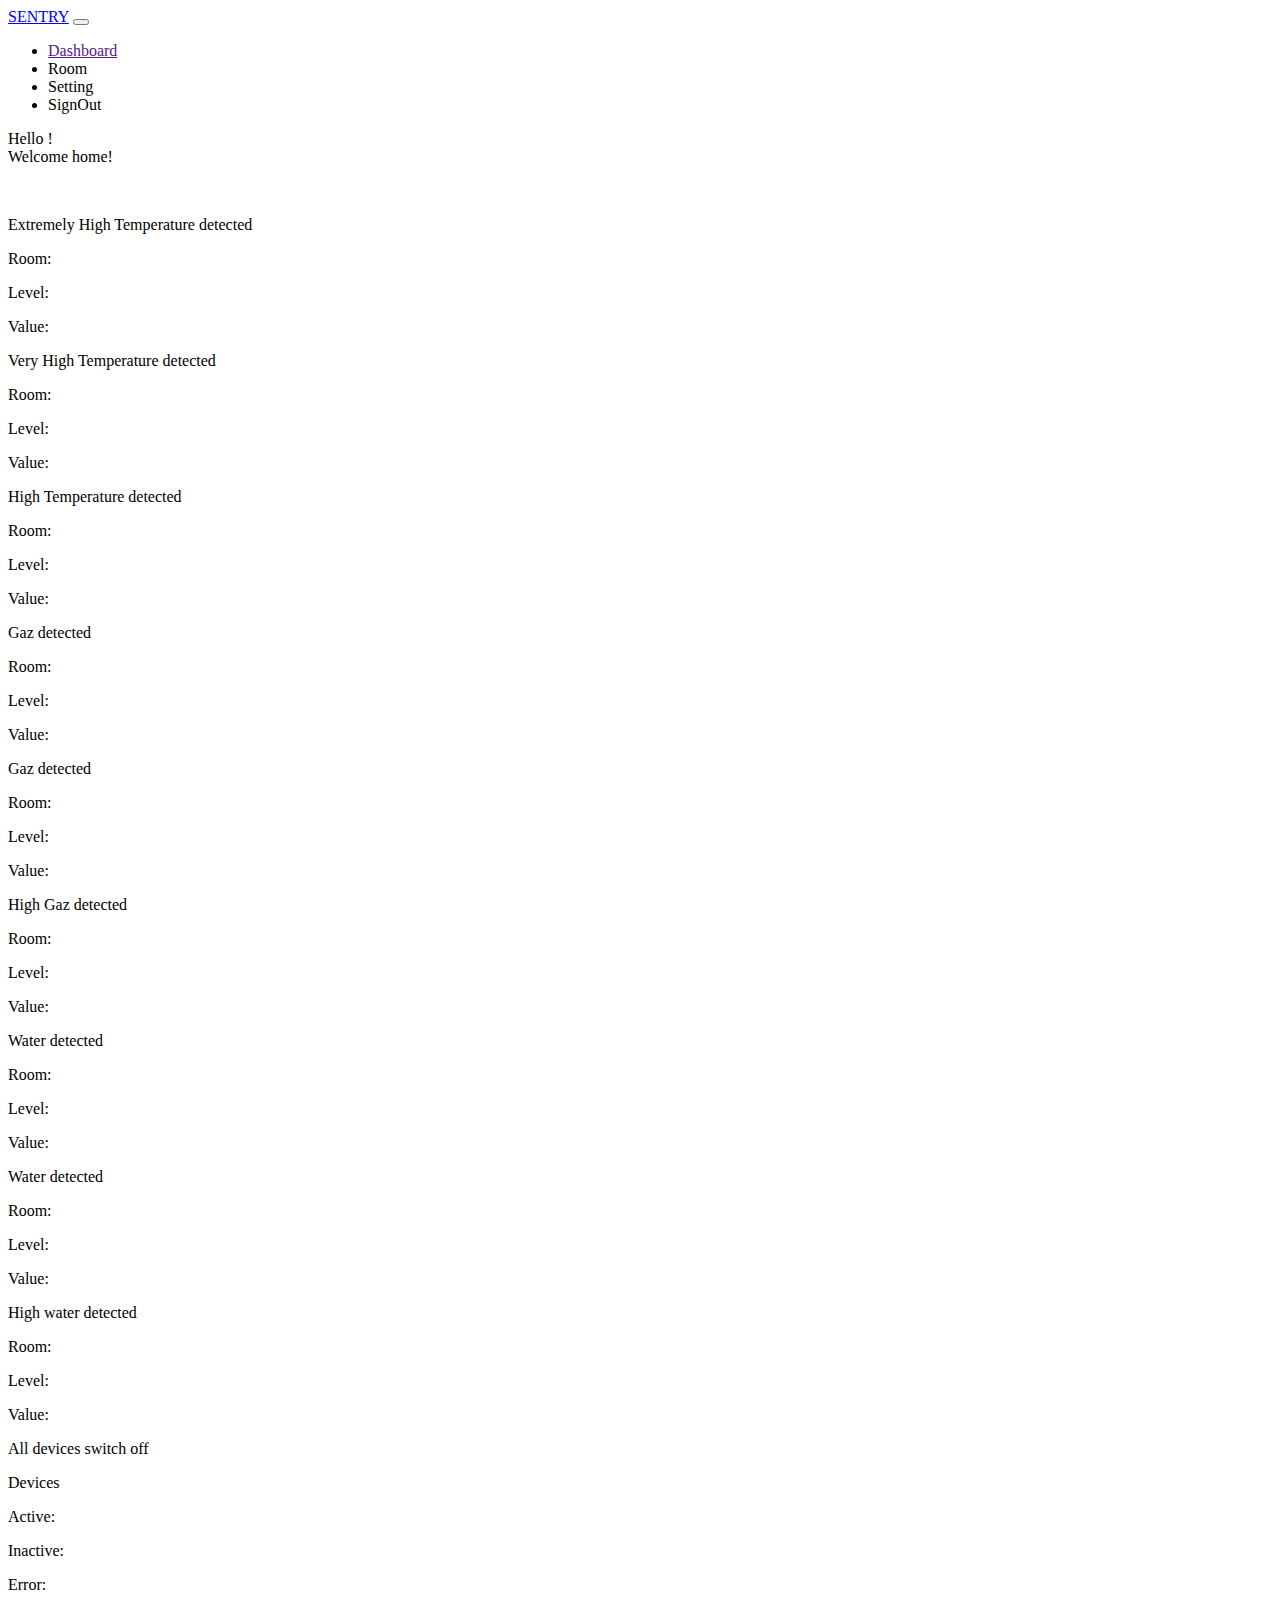
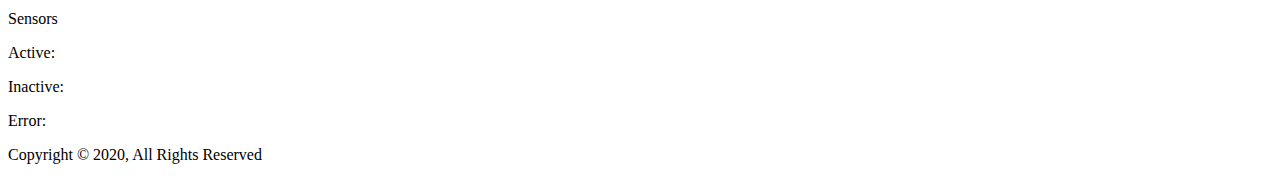
==== commit aeff9740: "1. get start button 2. dashboard- show time" ====
--- a/Sentry/src/main/resources/templates/dashboard.html
+++ b/Sentry/src/main/resources/templates/dashboard.html
@@ -77,13 +77,15 @@
 						<div class="col-lg-9 col-md-9 col-sm-12 col-xs-12">
 
 							<p>Hello <span th:text="${session.user.firstName} + ${session.user.lastName}" >!</span>
-								<br/>It's a
-								sunny day
-								today!</p>
-						 	<br/>
-						 	<p>Paris</p>
+								<br/>Welcome home!</p>
+                            <br/>
+						 	<p id="show_time0">
+							<script>
+							 setInterval("show_time0.innerHTML=new Date().toLocaleString()",1000);  
+							</script>
+
 				        </div>
-
+                       <!--  
 			            <div class="col-lg-3 col-md-3 col-sm-12 col-xs-12 p-0">
 			            	<div class="row row-cols-3 row-cols-sm-3 row-cols-md-1 row-cols-lg-1" >
 			            		<div class="col d-flex align-items-start">
@@ -101,7 +103,7 @@
 						                <p class="pt-lg-2 text-center">&nbsp;&nbsp;10m<sup>3</sup></p>
 					            </div>
 					        </div>
-			            </div>
+			            </div>  -->
 			        </div>
 		        </div>
 		    </div>
@@ -204,7 +206,7 @@
 					</div>
 					
 					<div class="p-3">
-						<div  th:if="${hightemperature} or ${highwater} or ${highgas}" class="alert alert-danger" role="alert" id="offdevicebutton"onclick="offdevice()" >All devices switched off</div>
+						<div  th:if="${hightemperature} or ${highwater} or ${highgas}" class="alert alert-danger" role="alert" id="offdevicebutton"onclick="offdevice()" >All devices switch off</div>
 						</div>
 
                    
